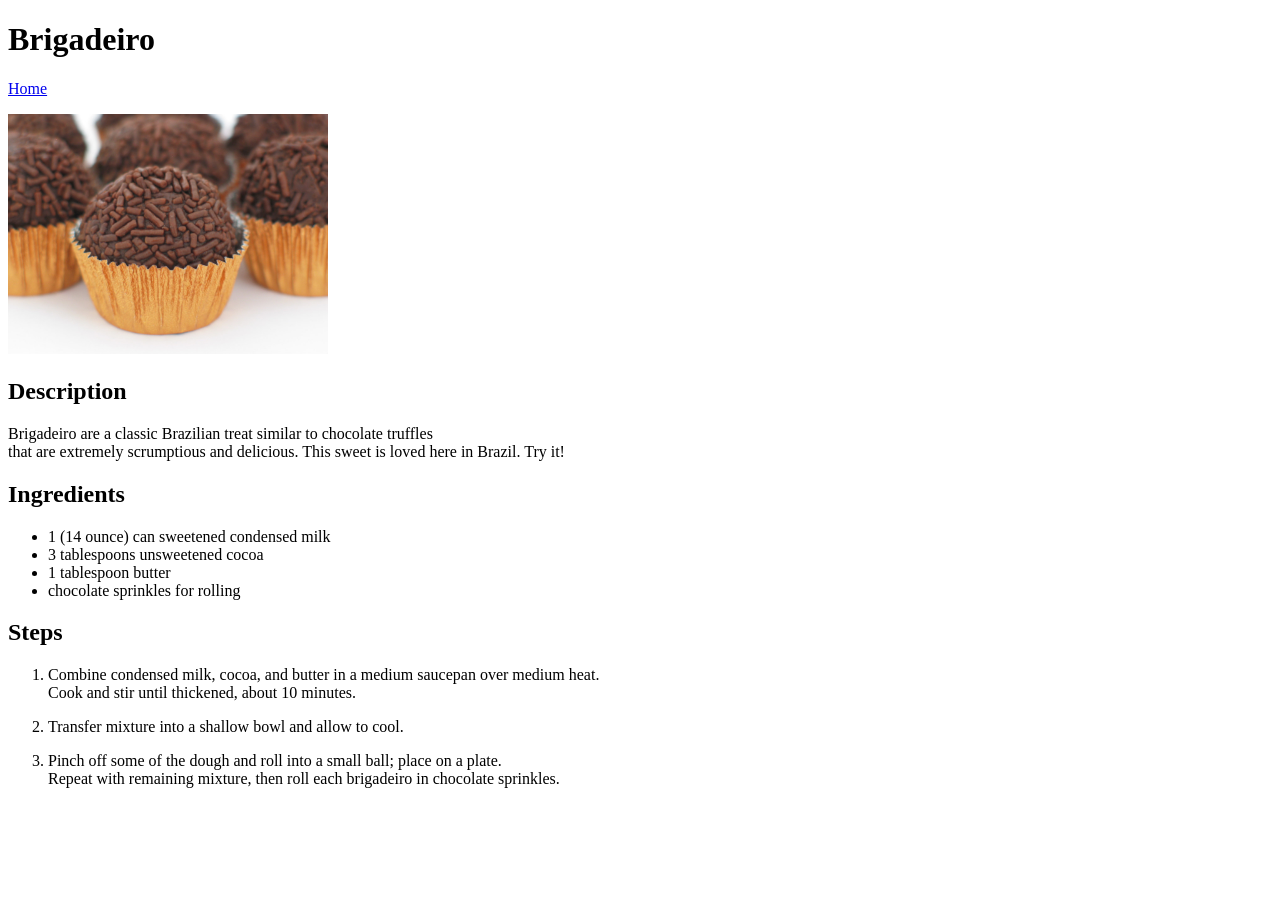
==== recipes/brigadeiro.html @ 3336ccb7 "Add Brigadeiro recipe page Finished the brigadeiro recipe with ingredients list and the detailed ste" ====
<!DOCTYPE html>
<html lang="en">
<head>
    <meta charset="UTF-8">
    <meta name="viewport" content="width=device-width, initial-scale=1.0">
    <title>Brigadeiro</title>
</head>
<body>
        <h1>Brigadeiro</h1>
    <p><a href="../index.html">Home</a></p>

    <img src="../images/brigadeiro.jpg" alt="Image of a brazilian dessert called brigadeiro"
    width="320">
    <h2>Description</h2>
    <p>Brigadeiro are a classic Brazilian treat similar to chocolate truffles<br>
    that are extremely scrumptious and delicious. This sweet is loved here in Brazil. Try it!</p>
    
    <h2>Ingredients</h2>
    <ul>
        <li>1 (14 ounce) can sweetened condensed milk</li>
        <li>3 tablespoons unsweetened cocoa</li>
        <li>1 tablespoon butter</li>
        <li>chocolate sprinkles for rolling</li>
    </ul>

    <h2>Steps</h2>
    <ol>
        <li>
        <p>Combine condensed milk, cocoa, and butter in a medium saucepan over medium heat.<br>
        Cook and stir until thickened, about 10 minutes. </p>
        </li>
        
        <li>
        <p>Transfer mixture into a shallow bowl and allow to cool.</p>
        </li>

        <li>
        <p>Pinch off some of the dough and roll into a small ball; place on a plate.<br>
        Repeat with remaining mixture, then roll each brigadeiro in chocolate sprinkles. </p>
        </li>
    </ol>
</body>
</html>
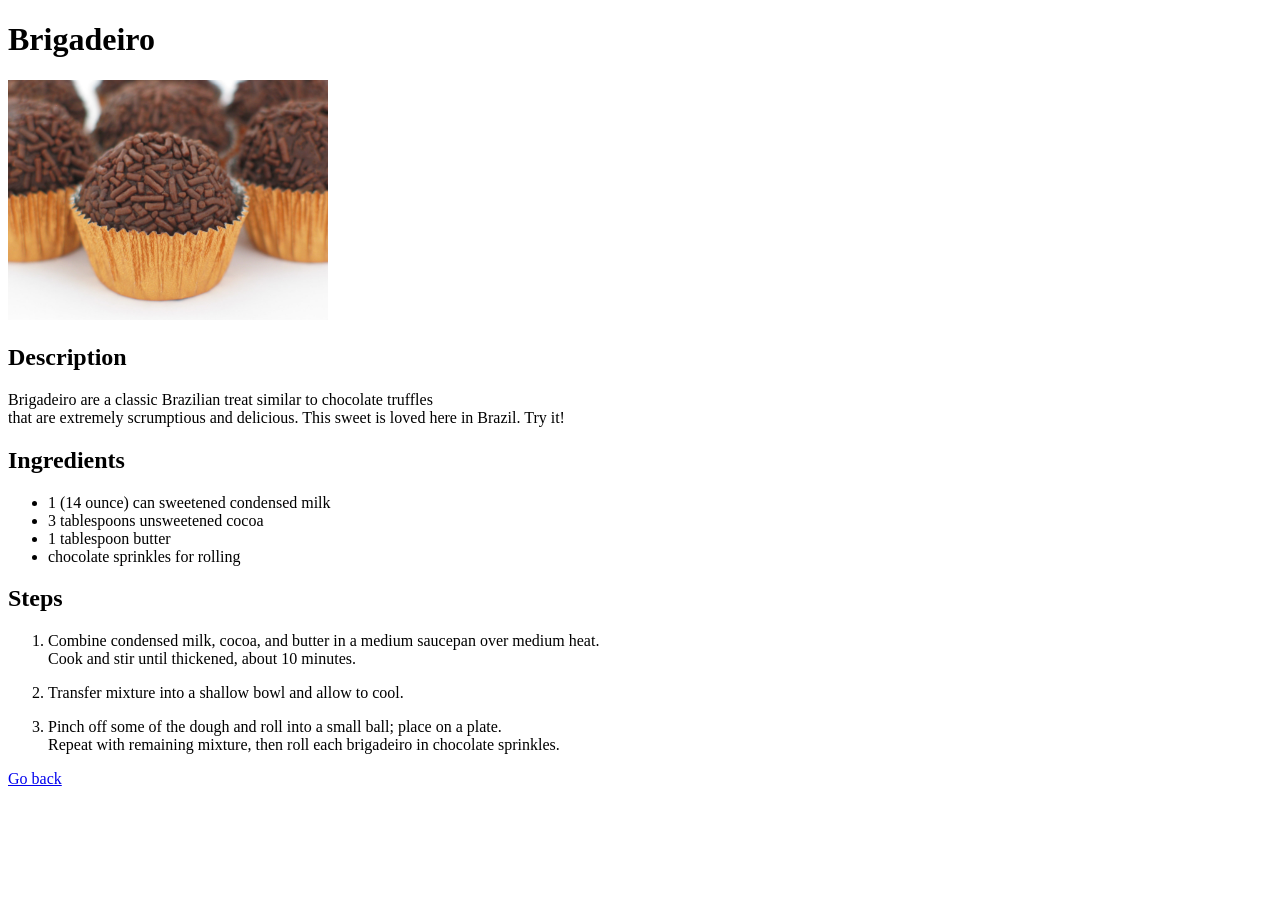
==== commit 257d8807: "Change links to bottom of recipe page Changed to the end of the page because it flows much better th" ====
--- a/recipes/brigadeiro.html
+++ b/recipes/brigadeiro.html
@@ -6,11 +6,10 @@
     <title>Brigadeiro</title>
 </head>
 <body>
-        <h1>Brigadeiro</h1>
-    <p><a href="../index.html">Home</a></p>
-
+    <h1>Brigadeiro</h1>
     <img src="../images/brigadeiro.jpg" alt="Image of a brazilian dessert called brigadeiro"
     width="320">
+    
     <h2>Description</h2>
     <p>Brigadeiro are a classic Brazilian treat similar to chocolate truffles<br>
     that are extremely scrumptious and delicious. This sweet is loved here in Brazil. Try it!</p>
@@ -39,5 +38,7 @@
         Repeat with remaining mixture, then roll each brigadeiro in chocolate sprinkles. </p>
         </li>
     </ol>
+
+    <p><a href="../index.html">Go back</a></p>
 </body>
 </html>
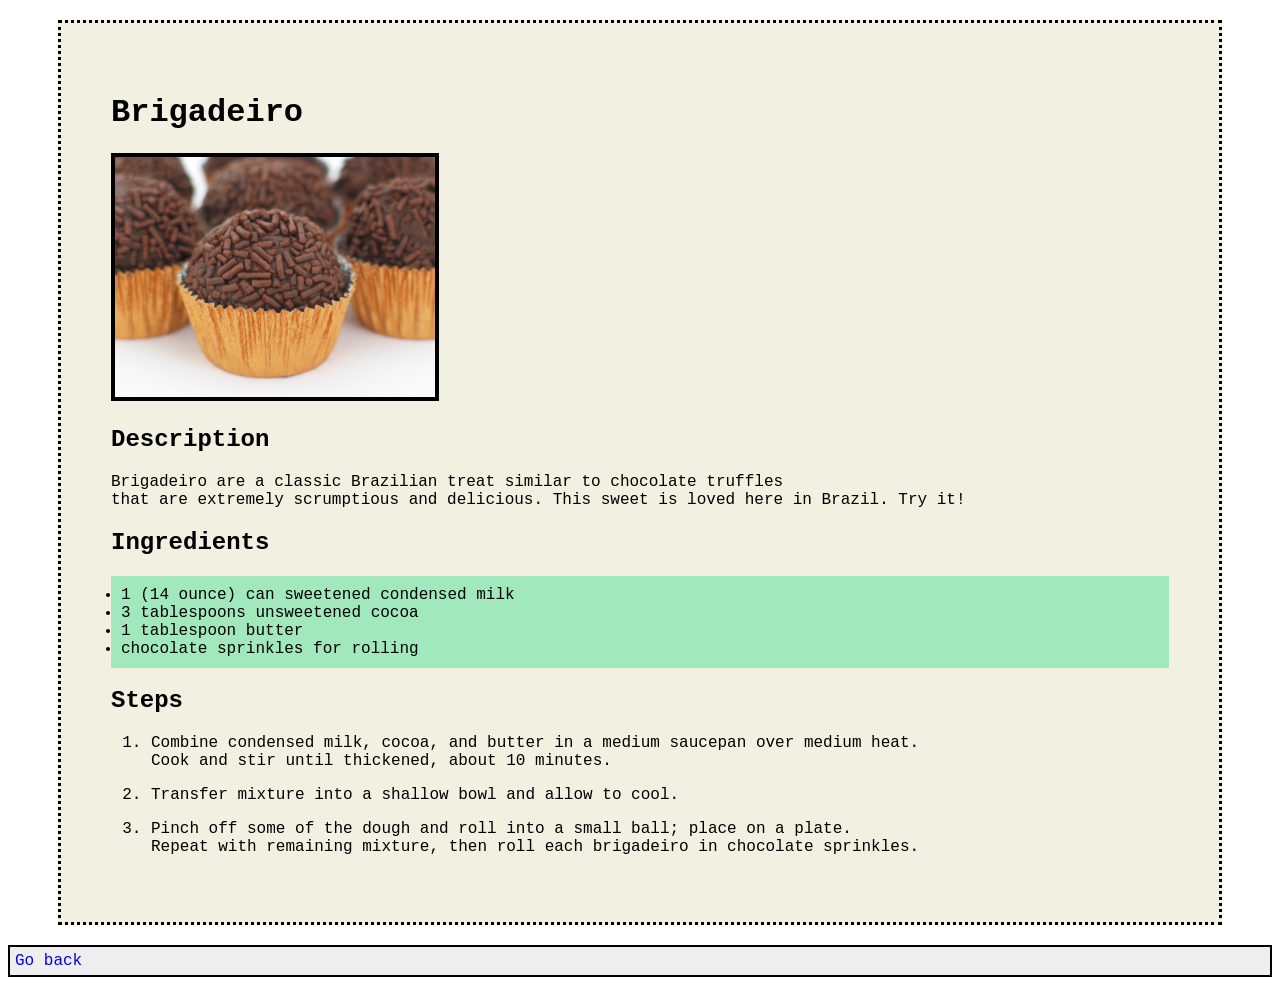
==== commit 9f2b3471: "Styled the recipes pages as well Used the same stylesheet for each recipe page and it looks pretty n" ====
--- a/recipes/brigadeiro.html
+++ b/recipes/brigadeiro.html
@@ -4,40 +4,43 @@
     <meta charset="UTF-8">
     <meta name="viewport" content="width=device-width, initial-scale=1.0">
     <title>Brigadeiro</title>
+    <link rel="stylesheet" href="../style.css"></link>
 </head>
 <body>
-    <h1>Brigadeiro</h1>
-    <img src="../images/brigadeiro.jpg" alt="Image of a brazilian dessert called brigadeiro"
-    width="320">
-    
-    <h2>Description</h2>
-    <p>Brigadeiro are a classic Brazilian treat similar to chocolate truffles<br>
-    that are extremely scrumptious and delicious. This sweet is loved here in Brazil. Try it!</p>
-    
-    <h2>Ingredients</h2>
-    <ul>
-        <li>1 (14 ounce) can sweetened condensed milk</li>
-        <li>3 tablespoons unsweetened cocoa</li>
-        <li>1 tablespoon butter</li>
-        <li>chocolate sprinkles for rolling</li>
-    </ul>
+    <div class="main-box">
+        <h1>Brigadeiro</h1>
+        <img src="../images/brigadeiro.jpg" alt="Image of a brazilian dessert called brigadeiro"
+        width="320">
+        
+        <h2>Description</h2>
+        <p>Brigadeiro are a classic Brazilian treat similar to chocolate truffles<br>
+        that are extremely scrumptious and delicious. This sweet is loved here in Brazil. Try it!</p>
+        
+        <h2>Ingredients</h2>
+        <ul>
+            <li>1 (14 ounce) can sweetened condensed milk</li>
+            <li>3 tablespoons unsweetened cocoa</li>
+            <li>1 tablespoon butter</li>
+            <li>chocolate sprinkles for rolling</li>
+        </ul>
 
-    <h2>Steps</h2>
-    <ol>
-        <li>
-        <p>Combine condensed milk, cocoa, and butter in a medium saucepan over medium heat.<br>
-        Cook and stir until thickened, about 10 minutes. </p>
-        </li>
-        
-        <li>
-        <p>Transfer mixture into a shallow bowl and allow to cool.</p>
-        </li>
+        <h2>Steps</h2>
+        <ol>
+            <li>
+            <p>Combine condensed milk, cocoa, and butter in a medium saucepan over medium heat.<br>
+            Cook and stir until thickened, about 10 minutes. </p>
+            </li>
+            
+            <li>
+            <p>Transfer mixture into a shallow bowl and allow to cool.</p>
+            </li>
 
-        <li>
-        <p>Pinch off some of the dough and roll into a small ball; place on a plate.<br>
-        Repeat with remaining mixture, then roll each brigadeiro in chocolate sprinkles. </p>
-        </li>
-    </ol>
+            <li>
+            <p>Pinch off some of the dough and roll into a small ball; place on a plate.<br>
+            Repeat with remaining mixture, then roll each brigadeiro in chocolate sprinkles. </p>
+            </li>
+        </ol>
+    </div>
 
     <p><a href="../index.html">Go back</a></p>
 </body>
--- a/style.css
+++ b/style.css
@@ -0,0 +1,43 @@
+* {
+    font-family: "Courier New", "Times New Roman", sans-serif;
+}
+
+.main-box {
+    background-color: #f1f0e1;
+    padding: 50px;
+    margin: 20px 50px;
+    border: dotted 3px black;
+}
+
+img {
+    border: solid 4px black;
+    margin: 0px auto;
+}
+.main-box ul {
+
+    background-color: #a1e8bd;
+    padding: 10px;
+}
+
+a {
+    text-decoration: none;
+    background-color: #eee;
+    display: block;
+    padding: 5px;
+    border: solid 2px black;
+}
+
+a:hover {
+    background-color: #bcb6b6;
+}
+
+.title {
+    background-color: #e7e1c4;
+    text-align: center;
+    border-radius: 5px
+}
+
+.content {
+    display: flex;
+    flex-direction: column;
+}
